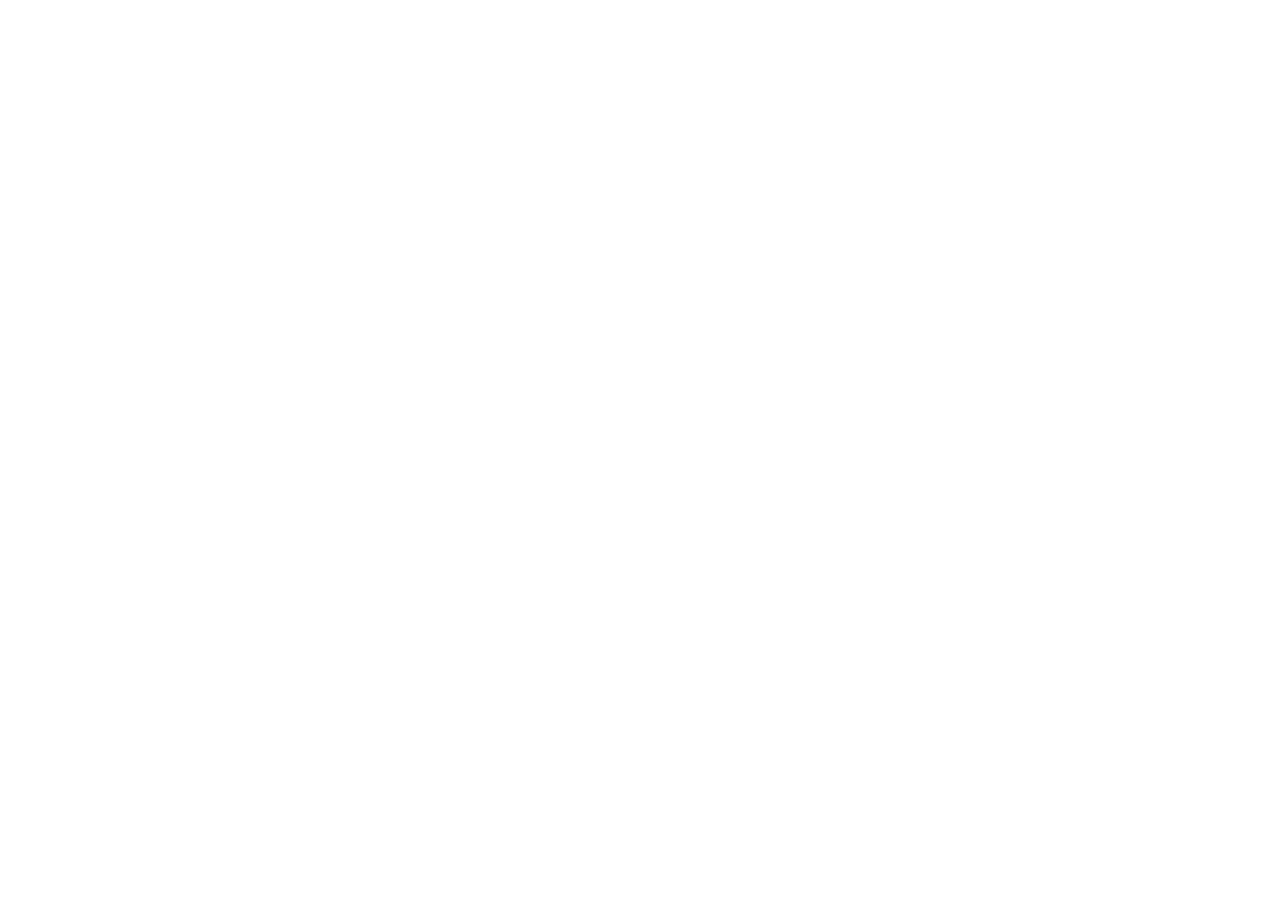
==== practice/index.html @ ab63777b "initial commit" ====
<!DOCTYPE html>
<html lang="en">
  <head>
    <meta charset="UTF-8" />
    <meta name="viewport" content="width=device-width, initial-scale=1.0" />
    <title>Document</title>
  </head>
  <body></body>
</html>
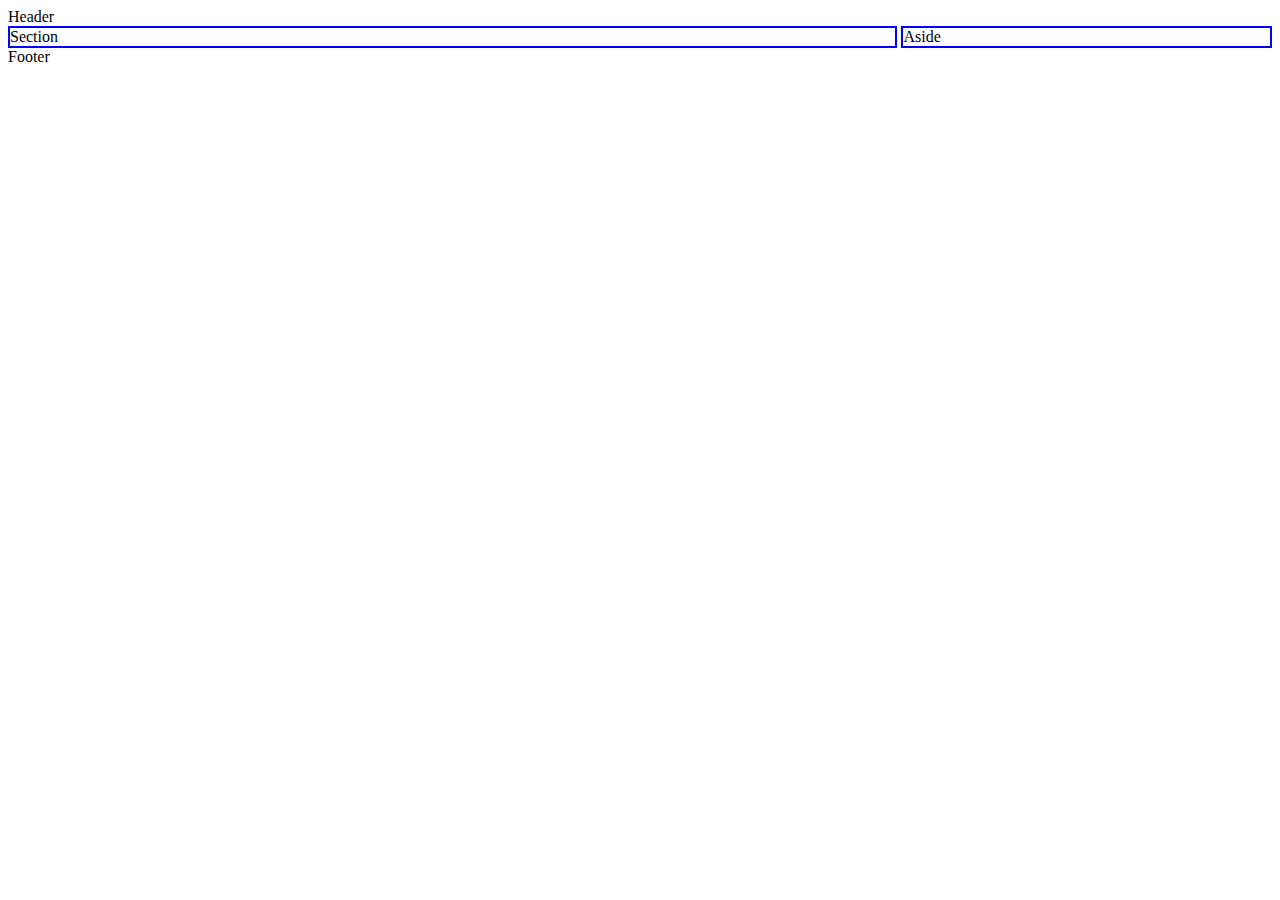
==== commit ea8fdd68: "float" ====
--- a/practice/index.html
+++ b/practice/index.html
@@ -3,7 +3,24 @@
   <head>
     <meta charset="UTF-8" />
     <meta name="viewport" content="width=device-width, initial-scale=1.0" />
-    <title>Document</title>
+    <title>Float</title>
+    <style>
+      section {
+        float: left;
+        width: 70%;
+        border: 2px solid blue;
+      }
+      aside {
+        float: right;
+        width: 29%;
+        border: 2px solid blue;
+      }
+    </style>
   </head>
-  <body></body>
+  <body>
+    <header>Header</header>
+    <section>Section</section>
+    <aside>Aside</aside>
+    <footer>Footer</footer>
+  </body>
 </html>
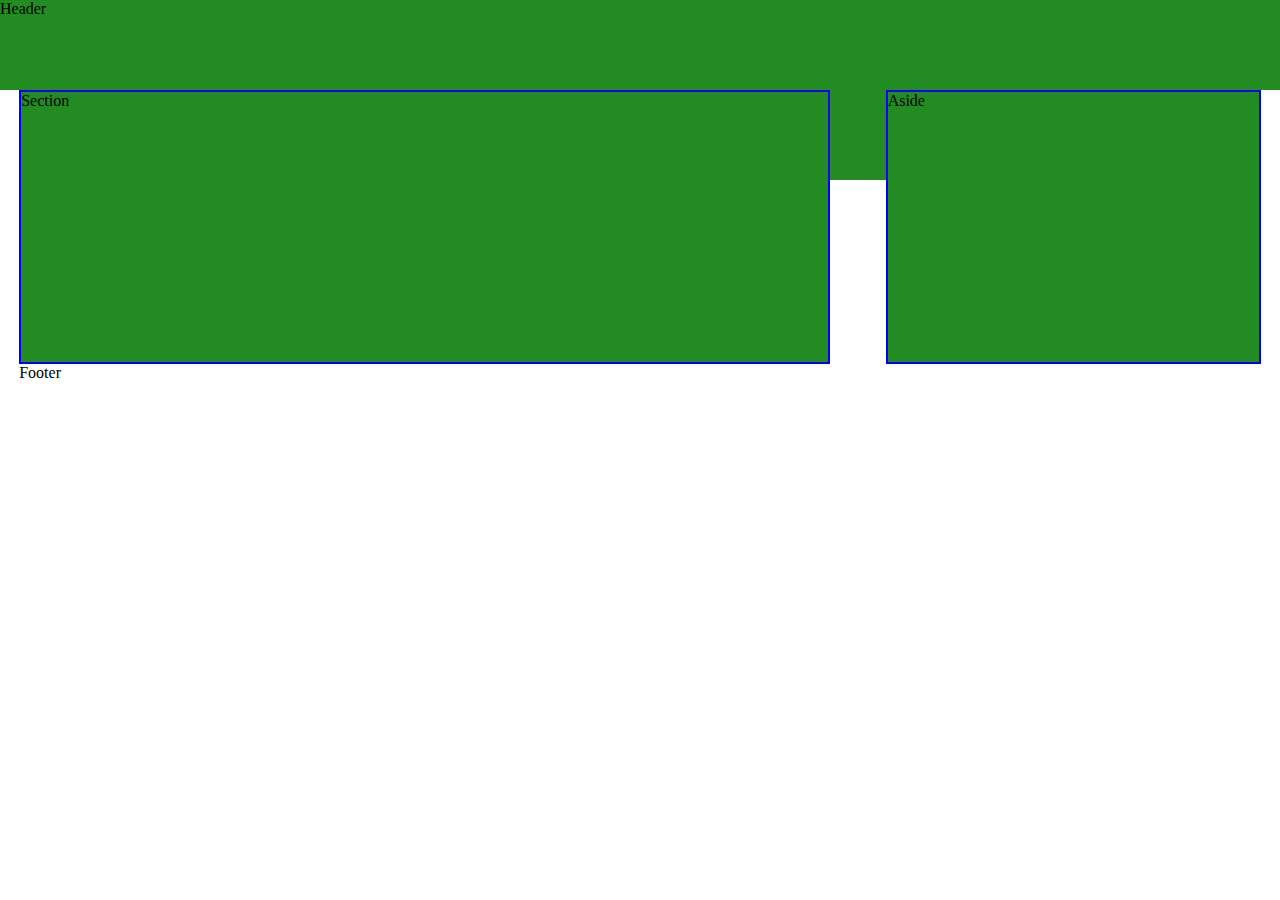
==== commit 2c7308c1: "width of section" ====
--- a/practice/index.html
+++ b/practice/index.html
@@ -4,16 +4,38 @@
     <meta charset="UTF-8" />
     <meta name="viewport" content="width=device-width, initial-scale=1.0" />
     <title>Float</title>
+    <!--
+      Сначала
+      Normalize
+      -->
+    <link rel="stylesheet" href="/styles/normalize.css" />
     <style>
+      header {
+        width: 100vw;
+        height: 10vh;
+        background: forestgreen;
+      }
       section {
         float: left;
-        width: 70%;
+        width: 63%;
+        height: 30vh;
         border: 2px solid blue;
+        background: forestgreen;
+        margin: 0 1.5%;
       }
       aside {
         float: right;
         width: 29%;
+        height: 30vh;
         border: 2px solid blue;
+        background: forestgreen;
+        margin: 0 1.5%;
+      }
+      footer {
+        width: 100vh;
+        height: 10vh;
+        background: forestgreen;
+        margin: 0 1.5%;
       }
     </style>
   </head>
